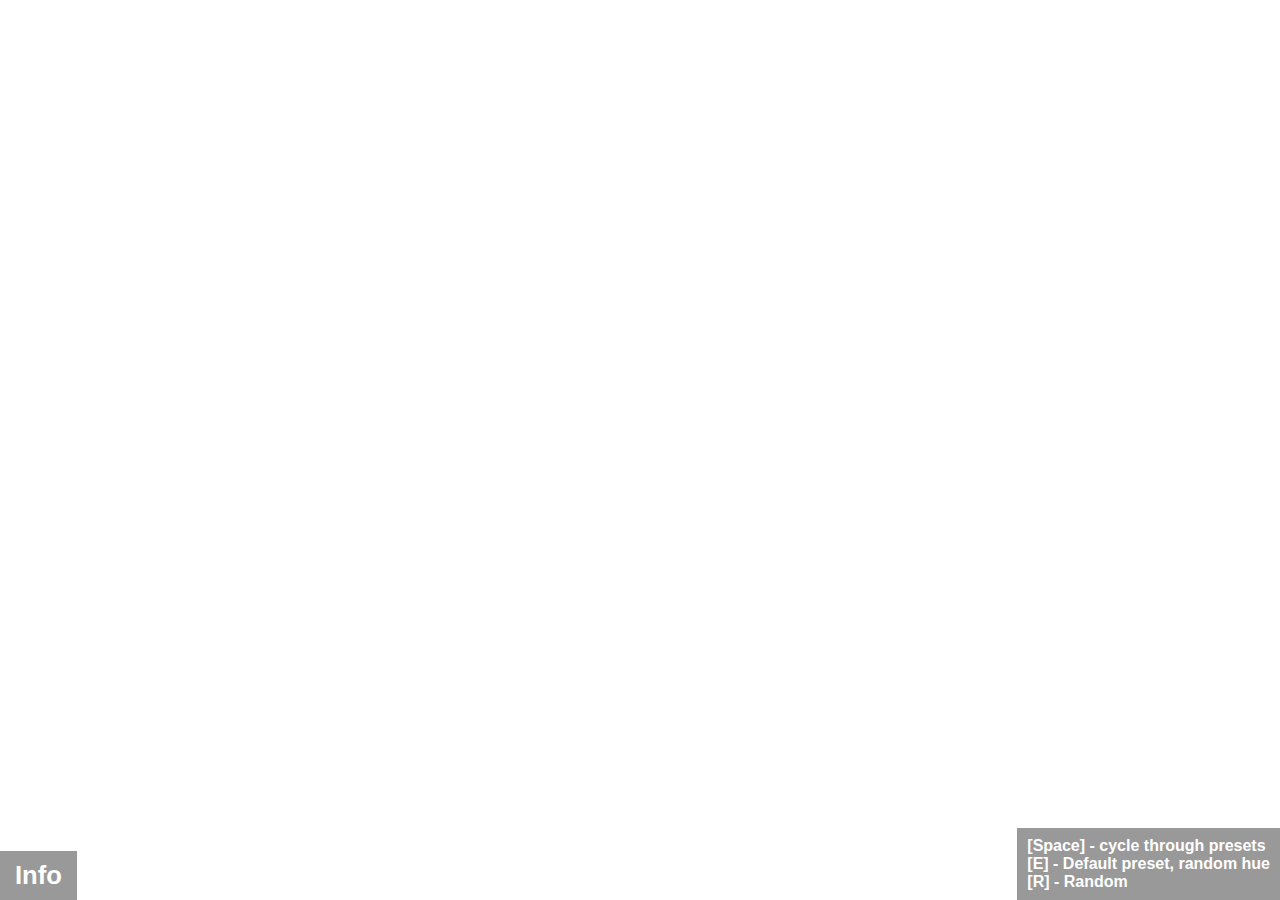
==== index.html @ 97ff9b5b "Create index.html" ====
<!DOCTYPE html>
<html>

<head>
    <title>constellation.js</title>
    <meta charset="utf-8" />
    <style>
        #demo {
            width: 100vw;
            height: 100vh
        }
        
        #info,
        #controls {
            position: absolute;
            bottom: 0;
            background: rgba(0, 0, 0, 0.4);
            color: #ffffff;
            font-family: sans-serif;
            font-size: 1.6em;
            font-weight: bold;
            padding: 10px 15px;
        }
        
        #controls {
            right: 0;
            font-size: 1em;
            padding: 9px 10px;
        }
        
        #controls span {
            display: block;
        }
    </style>
</head>

<body style="padding:0;margin:0;">

    <div id="demo"></div>

    <div id="info">Info</div>
    <div id="controls">
        <span>[Space] - cycle through presets</span>
        <span>[E] - Default preset, random hue</span>
        <span>[R] - Random</span>
    </div>

    <!-- build:js main.min.js -->
	<script src="js/constellation.js"></script>
	<script src="js/demo.js"></script>
	<!-- endbuild -->

</body>

</html>
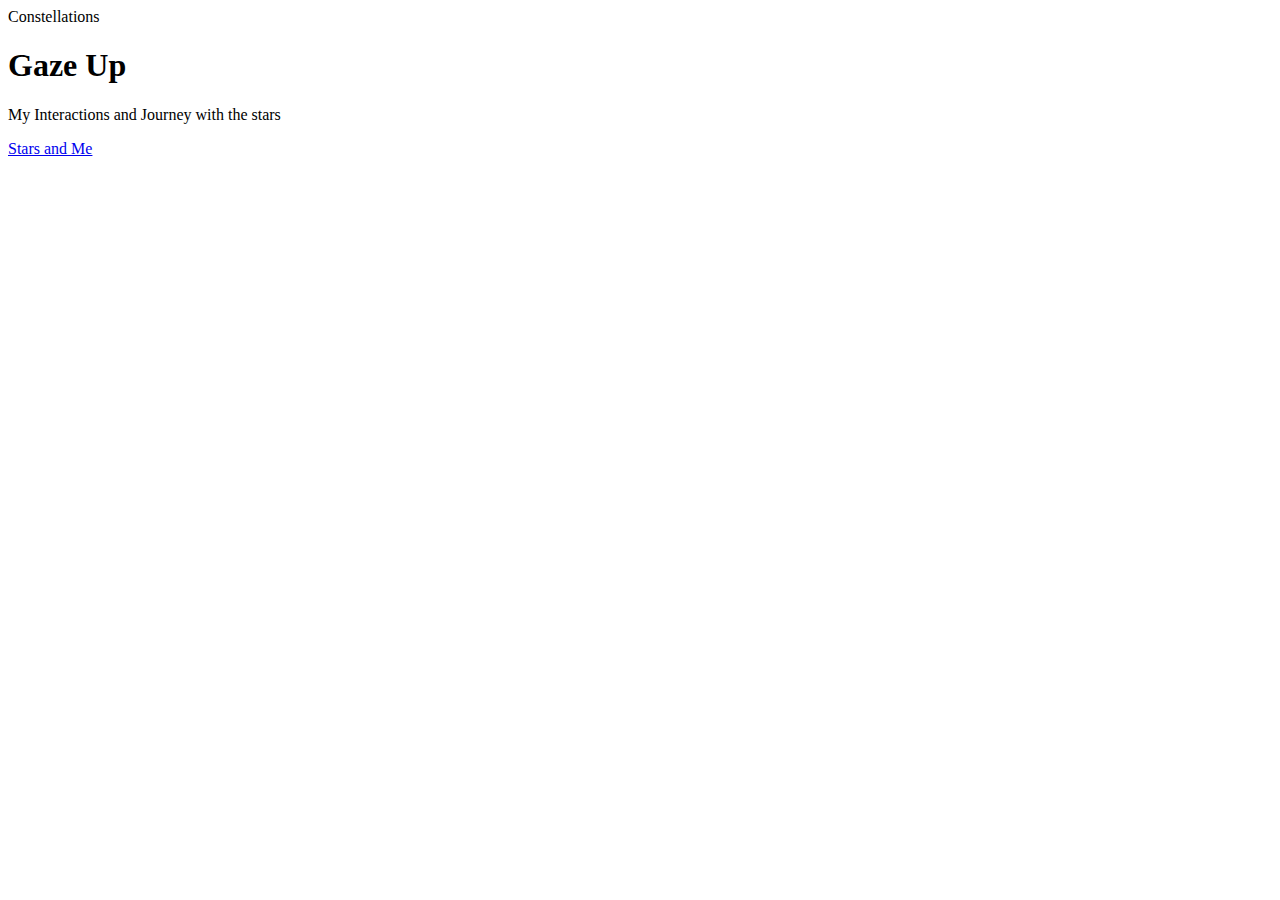
==== commit 903a722e: "Update index.html" ====
--- a/index.html
+++ b/index.html
@@ -1,55 +1,19 @@
-<!DOCTYPE html>
 <html>
+<head>
+    <title>Constellation.js</title>    
+    <link href="style.css" rel="stylesheet" type="text/css">
+</head>
+<body>
+        <div class="welcome">
+        <div class="logo">Constellations</div>
+        
+    <h1>Gaze Up</h1>
+    <p>My Interactions and Journey with the stars</p>
+            <a href="stars-and-me.html">Stars and Me</a>
 
-<head>
-    <title>constellation.js</title>
-    <meta charset="utf-8" />
-    <style>
-        #demo {
-            width: 100vw;
-            height: 100vh
-        }
-        
-        #info,
-        #controls {
-            position: absolute;
-            bottom: 0;
-            background: rgba(0, 0, 0, 0.4);
-            color: #ffffff;
-            font-family: sans-serif;
-            font-size: 1.6em;
-            font-weight: bold;
-            padding: 10px 15px;
-        }
-        
-        #controls {
-            right: 0;
-            font-size: 1em;
-            padding: 9px 10px;
-        }
-        
-        #controls span {
-            display: block;
-        }
-    </style>
-</head>
-
-<body style="padding:0;margin:0;">
-
-    <div id="demo"></div>
-
-    <div id="info">Info</div>
-    <div id="controls">
-        <span>[Space] - cycle through presets</span>
-        <span>[E] - Default preset, random hue</span>
-        <span>[R] - Random</span>
     </div>
-
-    <!-- build:js main.min.js -->
-	<script src="js/constellation.js"></script>
-	<script src="js/demo.js"></script>
-	<!-- endbuild -->
-
-</body>
-
+    <div id="particles-js"></div>
+    <script src="particles.js"></script>
+    <script src="app.js"></script>
+</body>    
 </html>
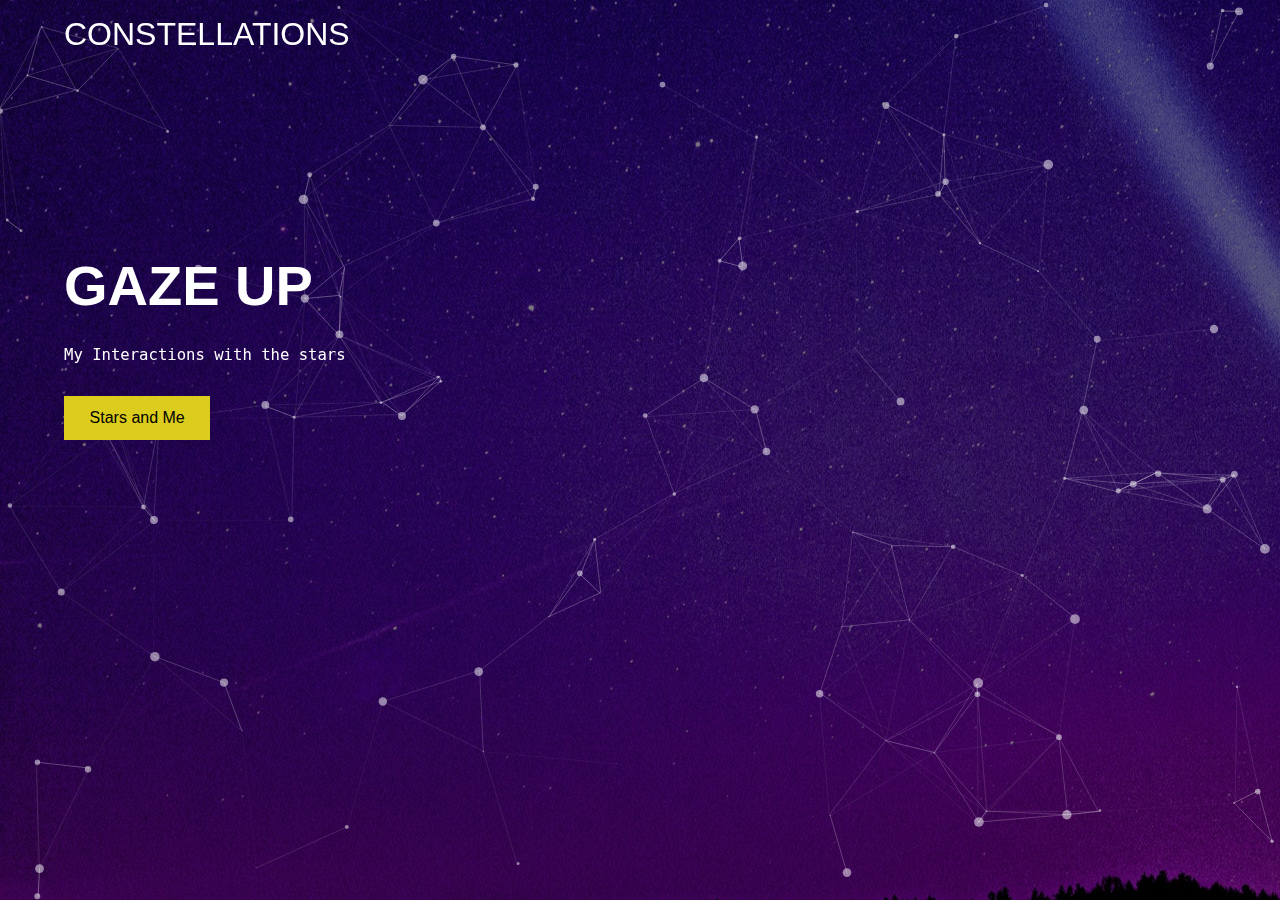
==== commit 36fe2623: "Update index.html" ====
--- a/index.html
+++ b/index.html
@@ -8,7 +8,7 @@
         <div class="logo">Constellations</div>
         
     <h1>Gaze Up</h1>
-    <p>My Interactions and Journey with the stars</p>
+    <p>My Interactions with the stars</p>
             <a href="stars-and-me.html">Stars and Me</a>
 
     </div>
--- a/style.css
+++ b/style.css
@@ -0,0 +1,106 @@
+*
+{
+    margin: 0%;
+    padding: 0%;
+}
+#particles-js{
+    background-image: linear-gradient(rgba(0,0,0,0.5),rgba(0,0,0,0.5)), url(image.jpg);
+    background-size: : cover;
+    background-position: 0,0;
+    
+}
+
+.logo
+{
+    margin-top: 1%;
+    font-size: 200%;
+    text-transform: uppercase;
+}
+
+.welcome
+{
+    margin-left: 5%;
+    margin-top: 1%;
+    position: absolute;
+    color: #fff;
+    font-family: sans-serif;
+}
+
+.welcome h1
+{
+    margin-top: 70%;
+    letter-spacing: 9%;
+    font-size: 350%;
+    text-transform: uppercase;
+}
+
+.welcome h2
+{
+    margin-top: 7%;
+    letter-spacing: 3%;
+    font-size: 300%;
+    text-transform: uppercase;
+}
+
+.welcome p
+{
+    font-size: 120%;
+    margin-top: 10%;
+    font-family: monospace;
+}
+
+#one
+{
+    font-size: 110%;
+    margin-top: 3%;
+    margin-right: 50%;
+    font-family: monospace;
+    padding: 0% 3%;
+}
+
+#two
+{
+    font-size: 110%;
+    margin-top: 3%;
+    margin-right: 40%;
+    font-family: monospace;
+    padding: 0% 6%;
+}
+
+#three
+{
+    font-size: 110%;
+    margin-top: 3%;
+    margin-right: 30%;
+    font-family: monospace;
+    padding: 0% 9%;
+}
+
+#four
+{
+    font-size: 110%;
+    margin-top: 3%;
+    margin-right: 20%;
+    font-family: monospace;
+    padding: 0% 12%;
+}
+
+#five
+{
+    font-size: 110%;
+    margin-top: 3%;
+    margin-right: 12%;
+    font-family: monospace;
+    padding: 0% 15%;
+}
+
+.welcome a
+{
+    background-color: #dccc1d;
+    color: black;
+    text-decoration: none;
+    letter-spacing: 100%;
+    position: fixed;
+    margin-top: 2.5%;
+    padding: 1% 2%;
+}
